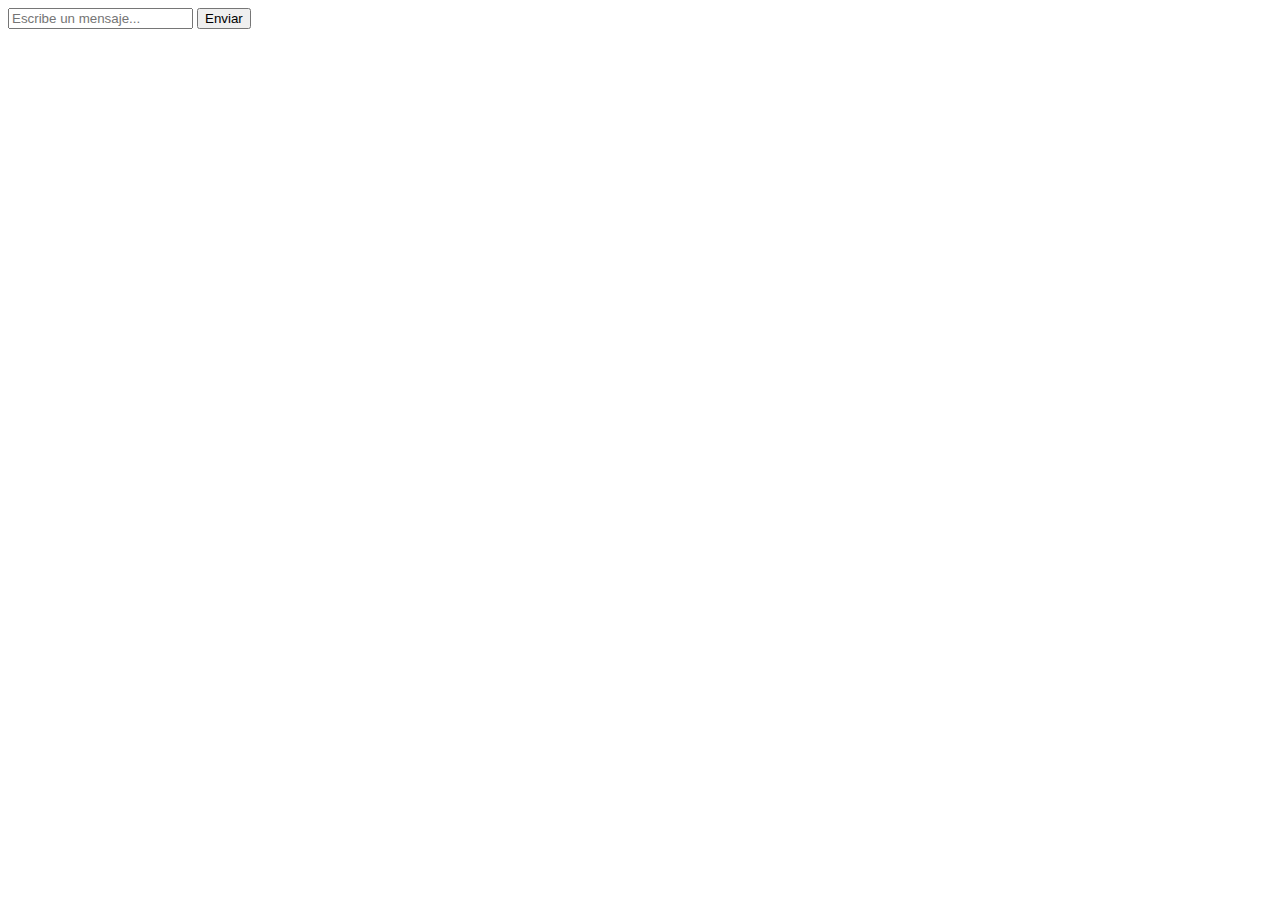
==== ChatEnVivo/index.html @ a1aeaab0 "Chat en vivo y Registro de productos" ====
<!DOCTYPE html>
<html lang="es">
<head>
    <meta charset="UTF-8">
    <meta name="viewport" content="width=device-width, initial-scale=1.0">
    <title>Chat Cliente - Proveedor</title>
    <link rel="stylesheet" href="styles.css">
</head>
<body>
    <div class="chat-container">
        <div id="chatBox" class="chat-box"></div>
        
        <div class="input-container">
            <input type="text" id="messageInput" class="message-input" placeholder="Escribe un mensaje..." />
            <button onclick="sendMessage()" class="send-btn">Enviar</button>
        </div>
    </div>
    <script src="script.js"></script>
</body>
</html>
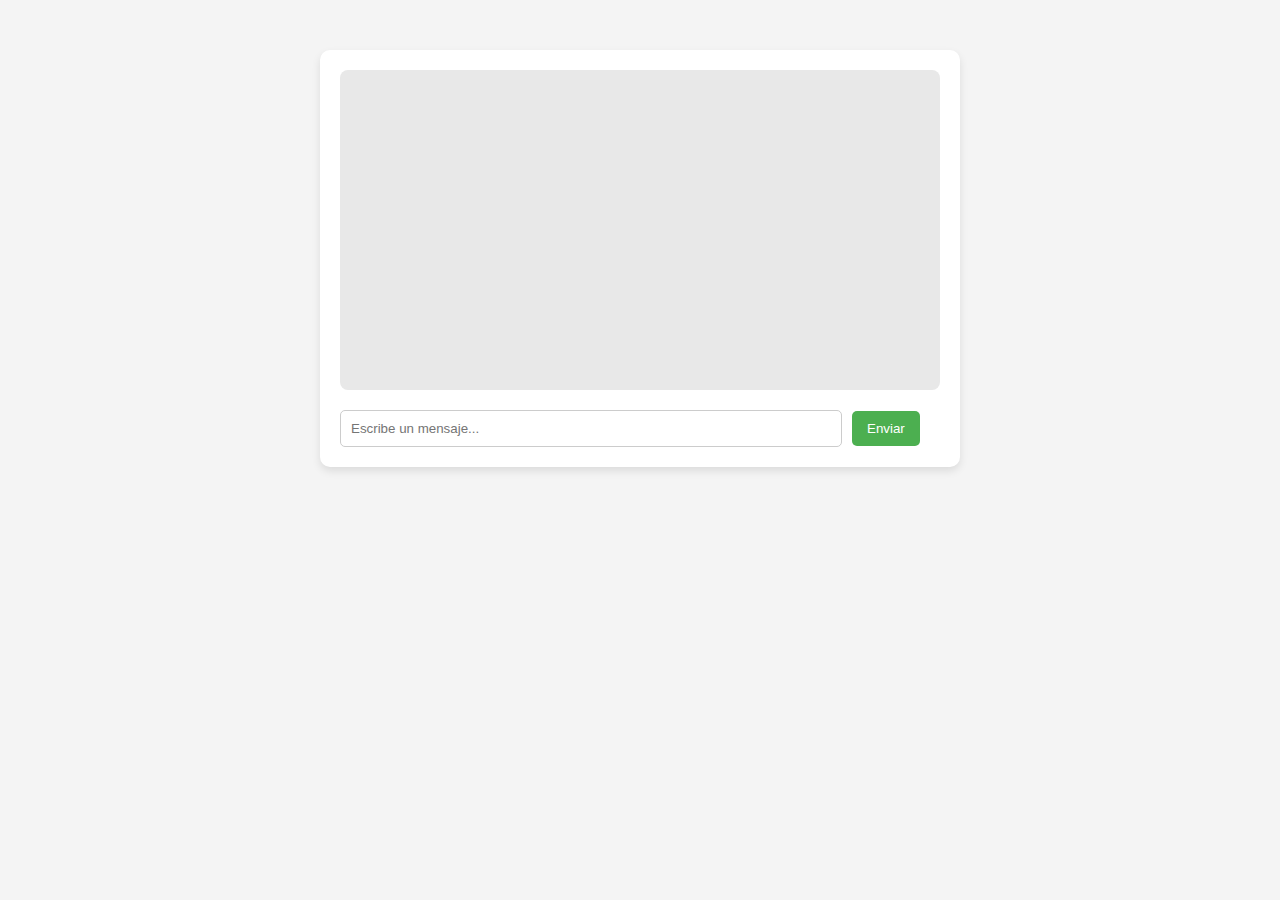
==== commit 1a527935: "Correccion de llamado de css" ====
--- a/ChatEnVivo/index.html
+++ b/ChatEnVivo/index.html
@@ -4,7 +4,7 @@
     <meta charset="UTF-8">
     <meta name="viewport" content="width=device-width, initial-scale=1.0">
     <title>Chat Cliente - Proveedor</title>
-    <link rel="stylesheet" href="styles.css">
+    <link rel="stylesheet" href="style.css">
 </head>
 <body>
     <div class="chat-container">
--- a/ChatEnVivo/style.css
+++ b/ChatEnVivo/style.css
@@ -0,0 +1,77 @@
+/* Estilo básico para el contenedor del chat */
+body {
+    font-family: Arial, sans-serif;
+    margin: 0;
+    padding: 0;
+    background-color: #f4f4f4;
+}
+
+/* Contenedor principal del chat */
+.chat-container {
+    width: 100%;
+    max-width: 600px;
+    margin: 50px auto;
+    padding: 20px;
+    background-color: white;
+    border-radius: 10px;
+    box-shadow: 0 4px 8px rgba(0, 0, 0, 0.1);
+}
+
+/* Área de los mensajes */
+.chat-box {
+    height: 300px;
+    overflow-y: auto;
+    margin-bottom: 20px;
+    padding: 10px;
+    background-color: #e8e8e8;
+    border-radius: 8px;
+    display: flex;
+    flex-direction: column;
+}
+
+/* Mensajes del usuario y del bot */
+.message {
+    margin: 10px;
+    padding: 10px;
+    border-radius: 5px;
+    max-width: 80%;
+}
+
+.cliente {
+    background-color: #dfefff;
+    align-self: flex-start;
+}
+
+.proveedor {
+    background-color: #ffebc4;
+    align-self: flex-end;
+}
+
+/* Contenedor para el campo de entrada y el botón */
+.input-container {
+    display: flex;
+    flex-direction: row;
+    gap: 10px;
+    align-items: center;
+}
+
+/* Estilo del input y botón */
+.message-input {
+    width: 80%;
+    padding: 10px;
+    border-radius: 5px;
+    border: 1px solid #ccc;
+}
+
+.send-btn {
+    padding: 10px 15px;
+    background-color: #4CAF50;
+    color: white;
+    border: none;
+    border-radius: 5px;
+    cursor: pointer;
+}
+
+.send-btn:hover {
+    background-color: #45a049;
+}
